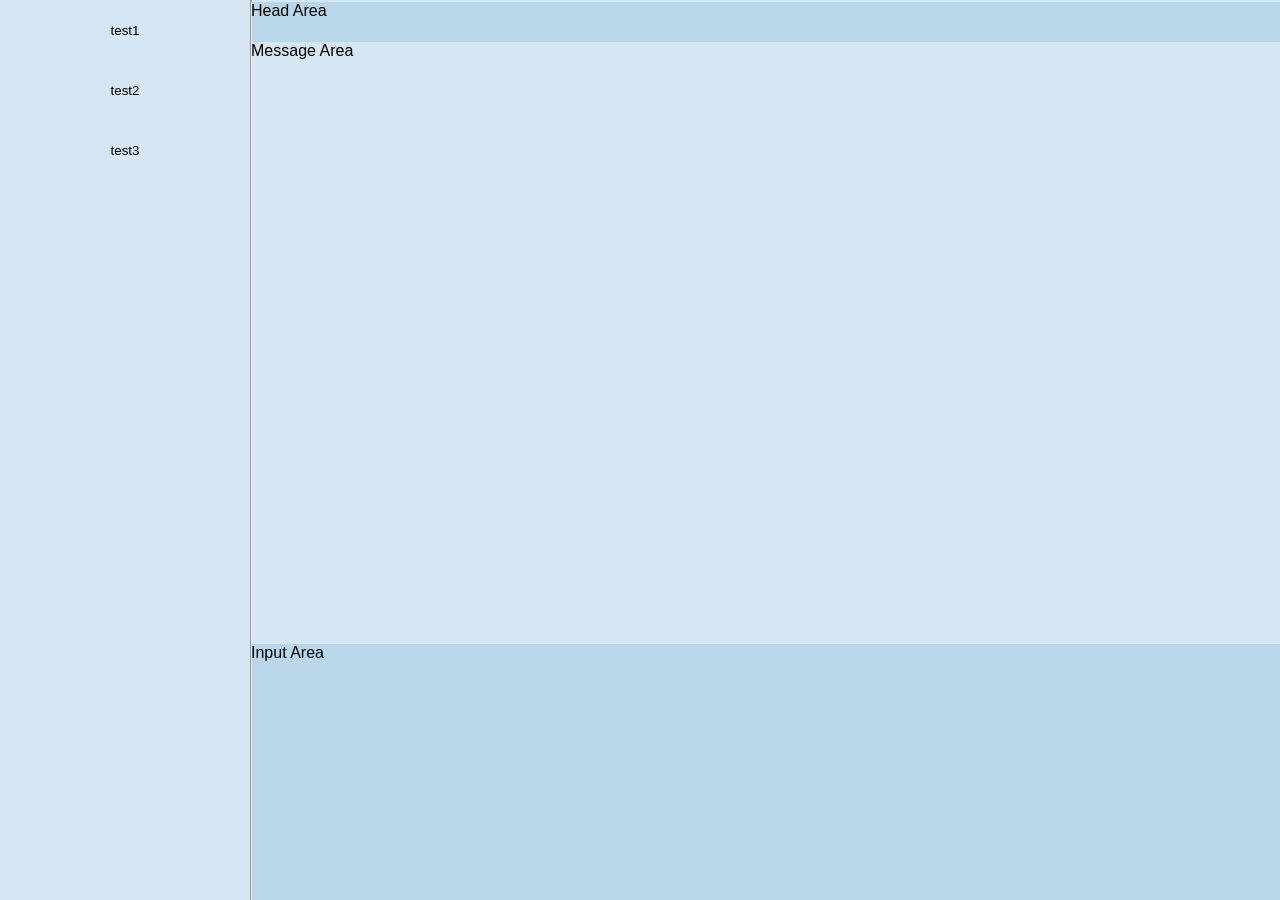
==== chat.html @ eded7c92 "提交最早的代码" ====
<!DOCTYPE html>
<html>
    <head>
        <title>Welcome</title>
        <link rel="stylesheet" href="css/chat.css">
        <link rel="stylesheet" href="bootstrap-icons.min.css">
    </head>
    <body>
        <div class="app">
            <div class="left-bar">
                <button class="left-bar-item">
                    test1
                </button>
                <button class="left-bar-item">
                    test2
                </button>
                <button class="left-bar-item">
                    test3
                </button>
            </div>
            <div class="left-bar-line"></div>
            <div class="content">
                <iframe class="content-frame" src="message.html"></iframe>
            </div>
        </div>
    </body>
</html>
---- css/chat.css ----
@font-face {
    font-family: 'PageFont';
    src: url('fonts/lxgwwenkaigbscreen.woff') format('truetype');
}

body{
    font-family: 'PageFont', sans-serif;
    background-color: #fff;
}

button{
    font-family: 'PageFont', sans-serif;
}

.app{
    width: 100%;
    height: 100%;
    position: absolute; 
    top: 50%;
    left: 50%;
    transform: translate(-50%, -50%);
    background-color: #d6e6f2;
    overflow: hidden;
    /* border: 1px solid; */
}

.left-bar{
    width: 250px;
    height: 100vh;
    position: relative;
    overflow-y: auto;
    overflow-x: hidden;
    /* border: 1px solid #000; */
}

.left-bar-line{
    width: 0px;
    height: 100vh;
    position: relative;
    top: -100%;
    left: 250px;
    border: 1px solid #999;
}

.left-bar-item{
    width: 250px;
    height: 60px;
    position: relative;
    padding: 10px;
    /* border: 1px solid #999; */
    border: none;
    background-color: #d6e6f2;
}

.left-bar-item:hover{
    background-color: #b9d7ea;
}

.content{
    width: calc(100% - 251px);
    height: 100%;
    position: relative;
    left: 251px;
    top: -200%;
    overflow: hidden;
}

.content-frame{
    width: 100%;
    height: 100%;
    border: none;
    overflow: hidden;
}
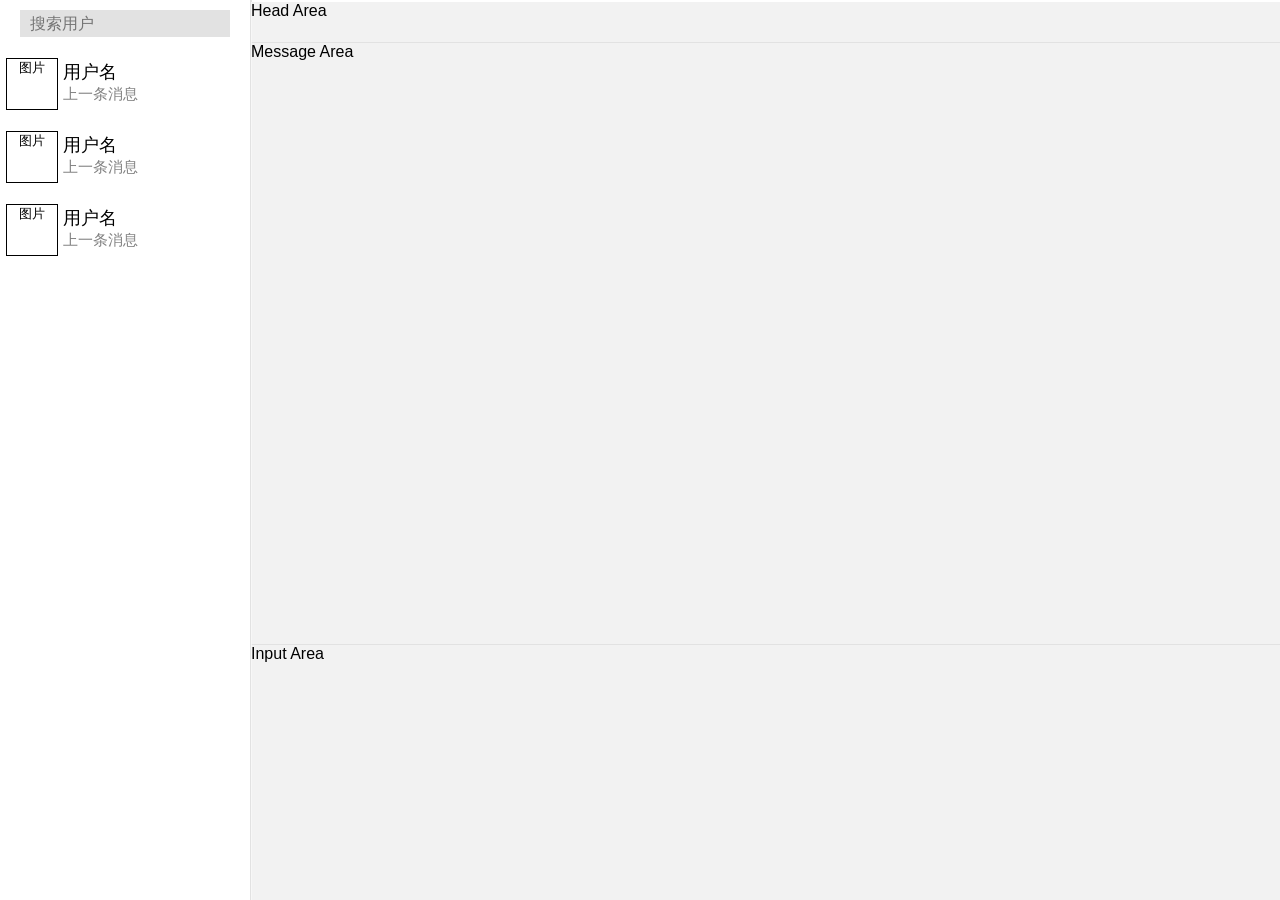
==== commit 3b482287: "文件管理" ====
--- a/chat.html
+++ b/chat.html
@@ -8,14 +8,41 @@
     <body>
         <div class="app">
             <div class="left-bar">
+                <div class="search-area">
+                    <input placeholder="搜索用户">
+                </div>
                 <button class="left-bar-item">
-                    test1
+                    <div class="user-img">
+                        图片
+                    </div>
+                    <div class="username">
+                        用户名
+                    </div>
+                    <div class="last-msg">
+                        上一条消息
+                    </div>
                 </button>
                 <button class="left-bar-item">
-                    test2
+                    <div class="user-img">
+                        图片
+                    </div>
+                    <div class="username">
+                        用户名
+                    </div>
+                    <div class="last-msg">
+                        上一条消息
+                    </div>
                 </button>
                 <button class="left-bar-item">
-                    test3
+                    <div class="user-img">
+                        图片
+                    </div>
+                    <div class="username">
+                        用户名
+                    </div>
+                    <div class="last-msg">
+                        上一条消息
+                    </div>
                 </button>
             </div>
             <div class="left-bar-line"></div>
--- a/css/chat.css
+++ b/css/chat.css
@@ -1,3 +1,5 @@
+@import "color.css";
+
 @font-face {
     font-family: 'PageFont';
     src: url('fonts/lxgwwenkaigbscreen.woff') format('truetype');
@@ -12,6 +14,11 @@
     font-family: 'PageFont', sans-serif;
 }
 
+input{
+    font-family: 'PageFont', sans-serif;
+}
+
+
 .app{
     width: 100%;
     height: 100%;
@@ -19,7 +26,7 @@
     top: 50%;
     left: 50%;
     transform: translate(-50%, -50%);
-    background-color: #d6e6f2;
+    background-color: var(--chat-side-bar);
     overflow: hidden;
     /* border: 1px solid; */
 }
@@ -39,21 +46,20 @@
     position: relative;
     top: -100%;
     left: 250px;
-    border: 1px solid #999;
+    border: 1px solid var(--line);
 }
 
 .left-bar-item{
     width: 250px;
-    height: 60px;
+    height: 70px;
     position: relative;
-    padding: 10px;
     /* border: 1px solid #999; */
     border: none;
-    background-color: #d6e6f2;
+    background-color: var(--chat-side-bar);
 }
 
 .left-bar-item:hover{
-    background-color: #b9d7ea;
+    background-color: var(--chat-side-bar-hover);
 }
 
 .content{
@@ -70,4 +76,52 @@
     height: 100%;
     border: none;
     overflow: hidden;
+}
+
+.search-area{
+    width: 100%;
+    height: 50px;
+}
+
+input{
+    width: 190px;
+    height: 25px;
+    position: relative;
+    top: 10px;
+    left: 20px;
+    font-size: 16px;
+    border: none;
+    outline: none;
+    padding-left: 10px;
+    padding-right: 10px;
+    background-color: var(--chat-search-area);
+}
+
+.user-img{
+    width: 50px;
+    height: 50px;
+    position: absolute;
+    top: 8px;
+    border: 1px solid #000;
+}
+
+.username{
+    width: 180px;
+    height: 25px;
+    position: absolute;
+    top: 10px;
+    left: 63px;
+    text-align: left;
+    font-size: 18px;
+}
+
+.last-msg{
+    width: 180px;
+    height: 20px;
+    position: absolute;
+    top: 35px;
+    left: 63px;
+    text-align: left;
+    font-size: 15px;
+    color: gray;
 }
